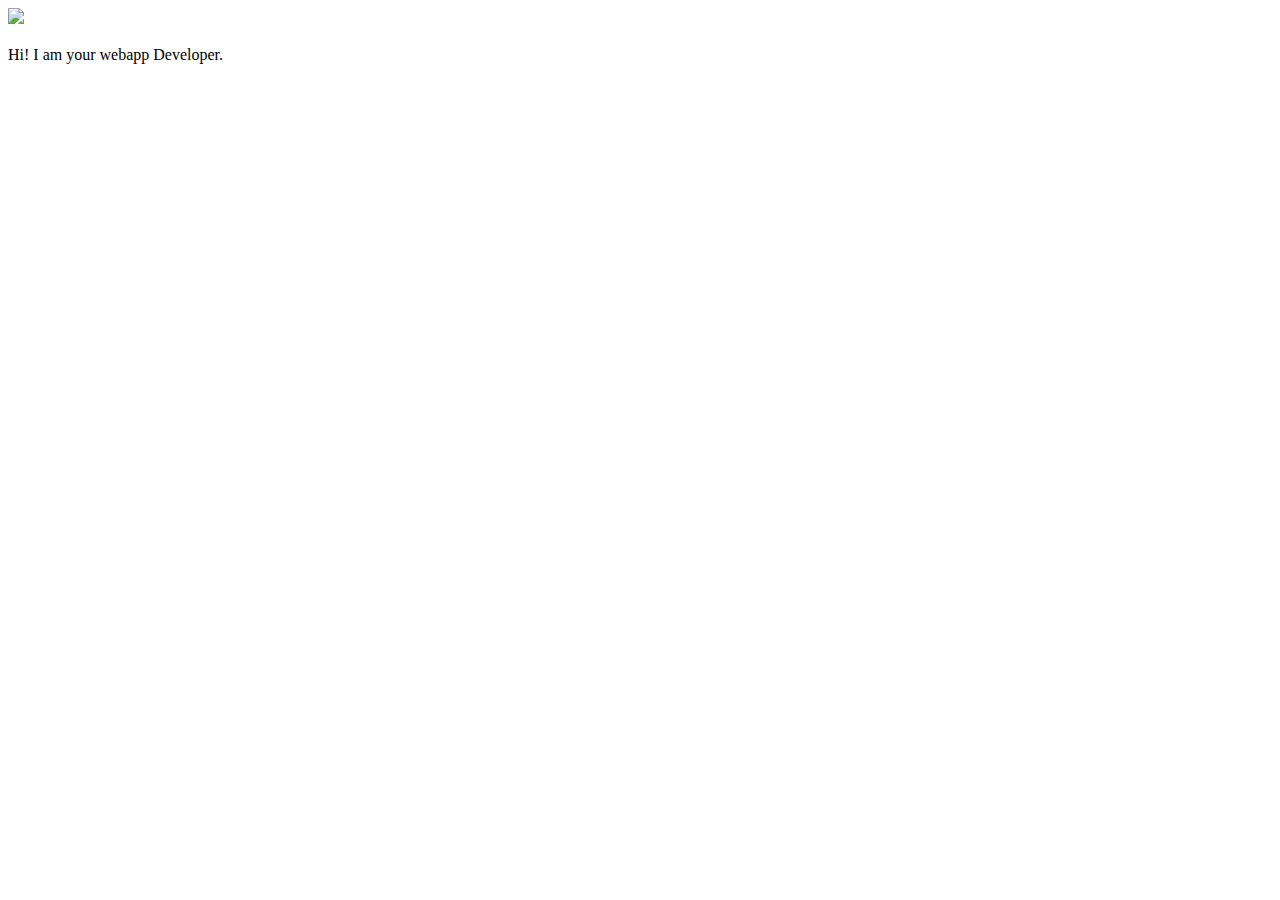
==== ui/index.html @ d50f280e "[imad-console] Updates ui/index.html" ====
<!doctype html>
<html>
    <head>
        <link href="/ui/style.css" rel="stylesheet" />
    </head>
    <body>
        <div class="center">
            <img src="/ui/madi.png" class="img-medium"/>
        </div>
        <br>
        <div class="center text-big bold">
            Hi! I am your webapp Developer.
        </div>
        <script type="text/javascript" src="/ui/main.js">
        </script>
    </body>
</html>
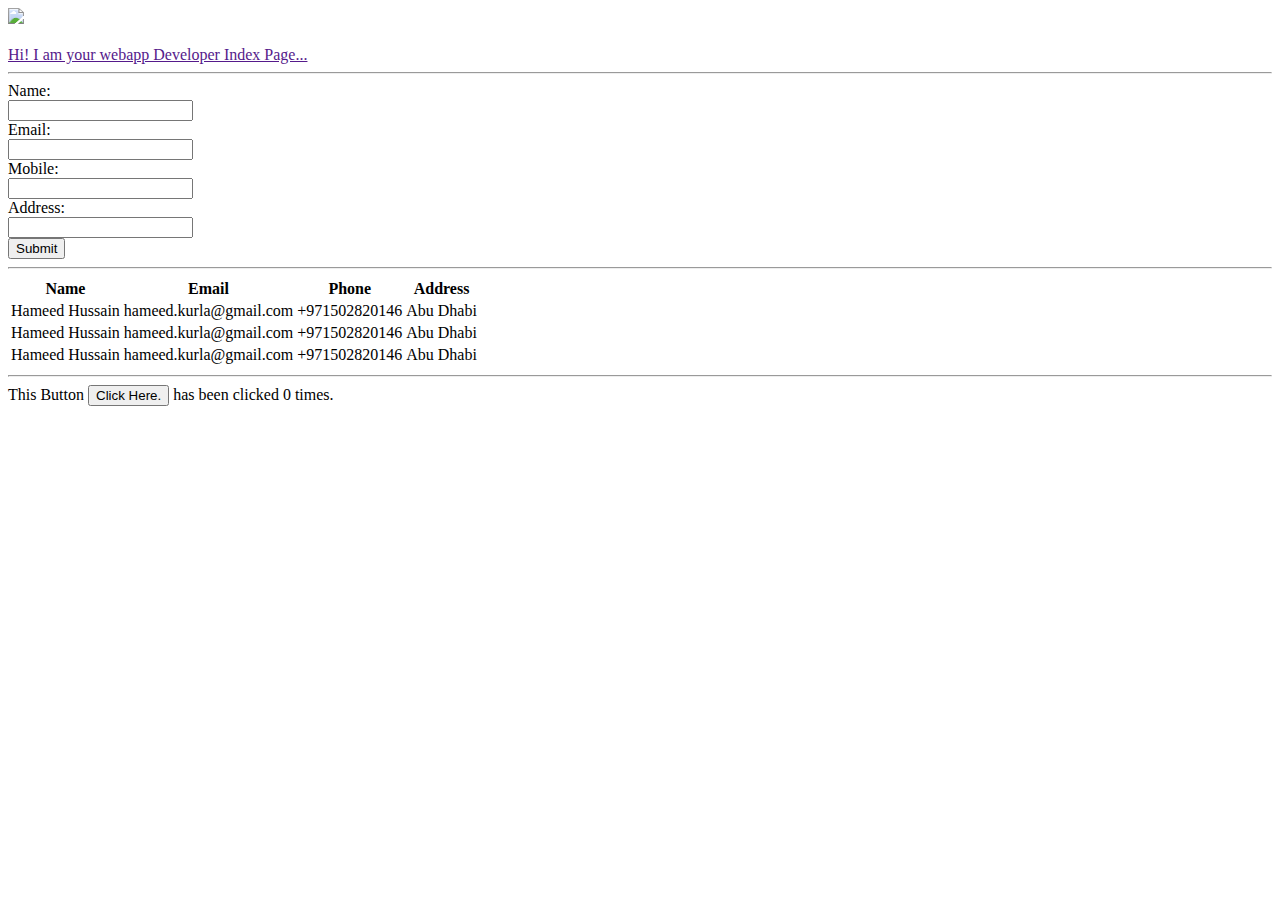
==== commit 18aeee49: "[imad-console] Updates ui/index.html" ====
--- a/ui/index.html
+++ b/ui/index.html
@@ -1,17 +1,61 @@
 <!doctype html>
 <html>
     <head>
+		<title>Welcome to My First Web App</title>
+		<meta name="viewport" content="width-device-width, initial-scale=1">
         <link href="/ui/style.css" rel="stylesheet" />
     </head>
     <body>
-        <div class="center">
-            <img src="/ui/madi.png" class="img-medium"/>
-        </div>
-        <br>
-        <div class="center text-big bold">
-            Hi! I am your webapp Developer.
-        </div>
-        <script type="text/javascript" src="/ui/main.js">
-        </script>
+       <div class="container">
+			<div id="img" class="center">
+				<img src="/ui/madi.png" class="img-medium"/>
+			</div>
+			<br>
+			<div class="center text-big bold">
+				<a href=''>Hi! I am your webapp Developer Index Page...</a>
+			</div>
+			<hr>
+			<form class="form">
+				<div class="Item">Name: <br><input type="text" class="field" id="name" name="name"><br></div>
+				<div class="Item">Email:<br><input type="text" class="field" id="email" name="email"><br></div>
+				<div class="Item">Mobile:<br><input type="text" class="field" id="mobile" name="mobile"><br></div>
+				<div class="Item">Address:<br><input type="text" class="field" id="address" name="address"><br></div>
+				<div class="Item"><button type="button" class="field" id="submit">Submit</div>
+			</form>
+			<hr>
+		<table id='users'>
+			<tr>
+				<th>Name</th>
+				<th>Email</th>
+				<th>Phone</th>
+				<th>Address</th>
+			</tr>
+			<tr onclick="showRowIndex(this)">
+				<td>Hameed Hussain</td>
+				<td>hameed.kurla@gmail.com</td>
+				<td>+971502820146</td>
+				<td>Abu Dhabi</td>
+			</tr>
+			<tr onclick="showRowIndex(this)">
+				<td>Hameed Hussain</td>
+				<td>hameed.kurla@gmail.com</td>
+				<td>+971502820146</td>
+				<td>Abu Dhabi</td>
+			</tr>
+			<tr onclick="showRowIndex(this)">
+				<td>Hameed Hussain</td>
+				<td>hameed.kurla@gmail.com</td>
+				<td>+971502820146</td>
+				<td>Abu Dhabi</td>
+			</tr>
+		</table>
+
+<hr>
+			<div class="footer">
+				This Button <button id="counter">Click Here.</button> has been clicked <span id="count">0</span> times.
+			</div>
+			<script type="text/javascript" src="/ui/main.js">
+			</script>
+		</div>
     </body>
 </html>
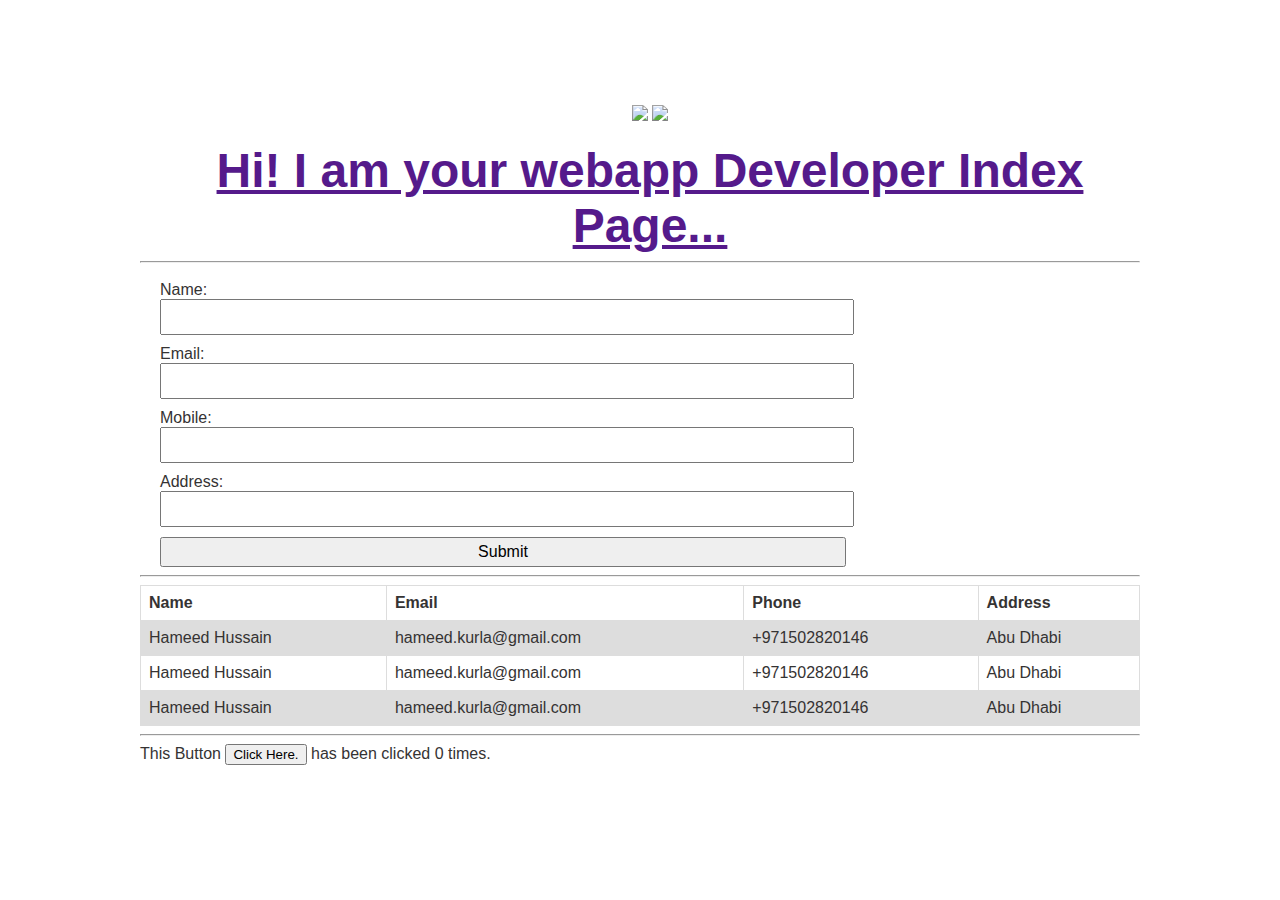
==== commit 1b1ee054: "[imad-console] Updates ui/index.html" ====
--- a/ui/index.html
+++ b/ui/index.html
@@ -9,6 +9,7 @@
        <div class="container">
 			<div id="img" class="center">
 				<img src="/ui/madi.png" class="img-medium"/>
+				<img src="https://i.ytimg.com/vi/awM6BCpxRaE/hqdefault.jpg"/>
 			</div>
 			<br>
 			<div class="center text-big bold">
--- a/ui/style.css
+++ b/ui/style.css
@@ -0,0 +1,56 @@
+body {
+    font-family: sans-serif;
+	/*background-color: lightgrey;*/
+    margin-top: 75px;
+}
+
+.center {
+    text-align: center;
+	padding-left: 20px;
+}
+
+.text-big {
+    font-size: 300%;
+}
+
+.bold {
+    font-weight: bold;
+}
+
+.img-medium {
+    height: 100px;
+}
+
+.container{
+				max-width: 1000px;
+				margin: 0 auto;
+				color: #353333;
+				font-family: sans-serif;
+				padding-top: 30px;
+				padding-left: 20px;
+				padding-right: 20px;
+			}
+.Item{
+				padding-top: 10px;
+				padding-left: 20px;
+			}
+.field{
+			height: 30px;
+			width: 70%;
+			font-size: 100%;
+}
+table {
+    font-family: arial, sans-serif;
+    border-collapse: collapse;
+    width: 100%;
+}
+
+td, th {
+    border: 1px solid #dddddd;
+    text-align: left;
+    padding: 8px;
+}
+
+tr:nth-child(even) {
+    background-color: #dddddd;
+}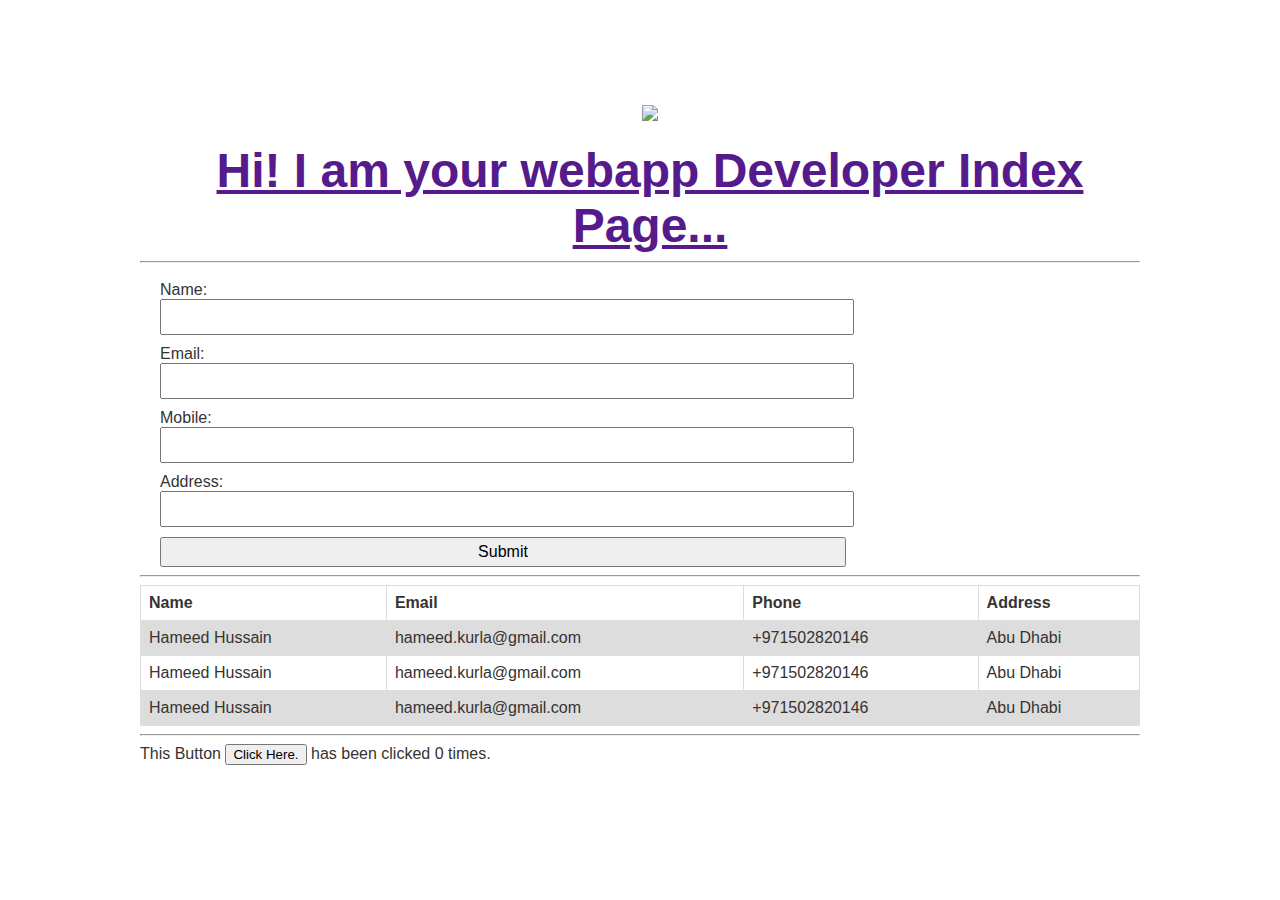
==== commit 7d0db96f: "[imad-console] Updates ui/index.html" ====
--- a/ui/index.html
+++ b/ui/index.html
@@ -9,7 +9,6 @@
        <div class="container">
 			<div id="img" class="center">
 				<img src="/ui/madi.png" class="img-medium"/>
-				<img src="https://i.ytimg.com/vi/awM6BCpxRaE/hqdefault.jpg"/>
 			</div>
 			<br>
 			<div class="center text-big bold">
@@ -21,7 +20,7 @@
 				<div class="Item">Email:<br><input type="text" class="field" id="email" name="email"><br></div>
 				<div class="Item">Mobile:<br><input type="text" class="field" id="mobile" name="mobile"><br></div>
 				<div class="Item">Address:<br><input type="text" class="field" id="address" name="address"><br></div>
-				<div class="Item"><button type="button" class="field" id="submit">Submit</div>
+				<div class="Item"><button type="button" class="field" id="submit">Submit</button></div>
 			</form>
 			<hr>
 		<table id='users'>
